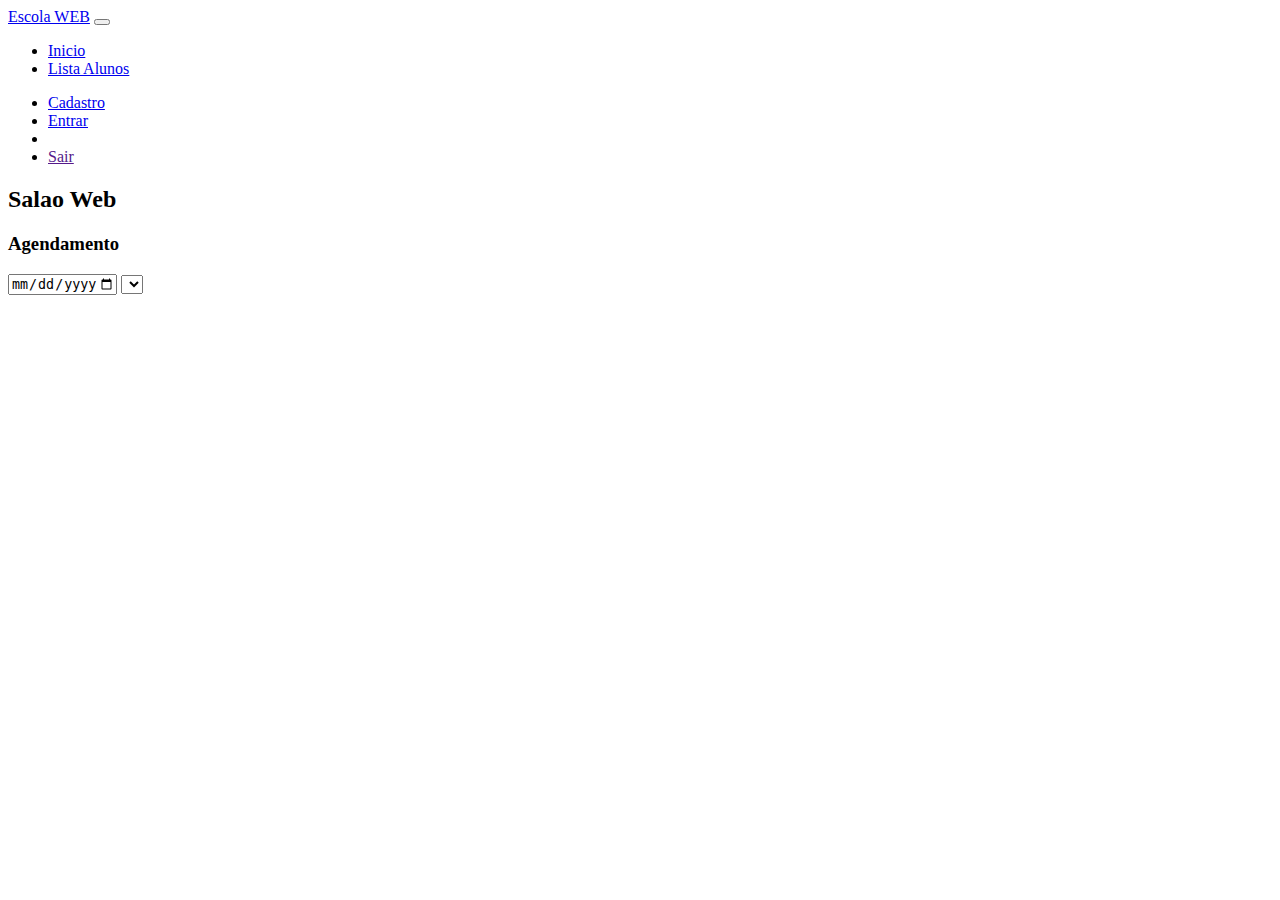
==== index.html @ 51ba9cb8 "inicio" ====
<!DOCTYPE html>
<html lang="pt-br">

<head>
    <meta charset="UTF-8">
    <meta http-equiv="X-UA-Compatible" content="IE=edge">
    <meta name="viewport" content="width=device-width, initial-scale=1.0">
    <title>Exercicios</title>
    <link href="https://cdn.jsdelivr.net/npm/bootstrap@5.3.0-alpha1/dist/css/bootstrap.min.css" rel="stylesheet"
        integrity="sha384-GLhlTQ8iRABdZLl6O3oVMWSktQOp6b7In1Zl3/Jr59b6EGGoI1aFkw7cmDA6j6gD" crossorigin="anonymous">
    <link rel="stylesheet" href="./src/css/style.css">
</head>

<body>
    <nav class="navbar navbar-expand-lg bg-dark" data-bs-theme="dark">
        <div class="container-fluid">
            <a class="navbar-brand" href="./index.html">Escola WEB</a>
            <button class="navbar-toggler" type="button" data-bs-toggle="collapse"
                data-bs-target="#navbarSupportedContent" aria-controls="navbarSupportedContent" aria-expanded="false"
                aria-label="Toggle navigation">
                <span class="navbar-toggler-icon"></span>
            </button>
            <div class="collapse navbar-collapse" id="navbarSupportedContent">
                <ul class="navbar-nav me-auto mb-2 mb-lg-0">
                    <li class="nav-item">
                        <a class="nav-link" href="./index.html">Inicio</a>
                    </li>
                    <li class="nav-item">
                        <a class="nav-link" href="./alunoLista.html">Lista Alunos</a>
                    </li>
                </ul>
                <ul class="navbar-nav ms-auto mb-2 mb-lg-0">
                    <li class="nav-item menu-aluno-off">
                        <a class="nav-link" href="./alunoCadastro.html">Cadastro</a>
                    </li>
                    <li class="nav-item menu-aluno-off">
                        <a class="nav-link" href="./alunoLogin.html">Entrar</a>
                    </li>
                    <li class="nav-item menu-aluno-on">
                        <a class="nav-link" href="./alunoCadastro.html" id="nome-user"></a>
                    </li>
                    <li class="nav-item menu-aluno-on">
                        <a class="nav-link" href="" onclick="sairAluno()">Sair</a>
                    </li>
                </ul>
            </div>
        </div>
    </nav>

    <section class="container">
        <h2>
            Salao Web
        </h2>
        <h3>
            Agendamento
        </h3>
        <div>
            <input type="date" id="selectData" max="2023-06-15" onchange="verfAgenda()">
            <select name="" id="selectHora"></select>
        </div>

        <script>
            // Mock
            const agendamentos = [
                {
                    //cliente_id,
                    //servico_id,
                    data_agendamento: '2023-06-06',
                    horario_agendamento: '14:30',
                },
                {
                    data_agendamento: '2023-06-06',
                    horario_agendamento: '14:00',
                },
                {

                    data_agendamento: '2023-06-06',
                    horario_agendamento: '08:00',
                },
                {
                    data_agendamento: '2023-06-07',
                    horario_agendamento: '10:00',
                },
                {

                    data_agendamento: '2023-06-07',
                    horario_agendamento: '10:30',
                }
            ]
            const horas = [
                '08:00',
                '08:30',
                '09:00',
                '09:30',
                '10:00',
                '10:30',
                '11:00',
                '11:30',
                '12:00',
                '12:30',
                '13:00',
                '13:30',
                '14:00',
                '14:30',]

            function verfAgenda() {
                let selectData = document.querySelector('#selectData').value;
                let selectHora = document.querySelector('#selectHora');
                let horasLivres = horas.map(h => h);

                for (let [index, hora] of horasLivres.entries()) {
                    for (let agenda of agendamentos) {
                        if (selectData == agenda.data_agendamento && hora === agenda.horario_agendamento) {
                            horasLivres.splice(index, 1);
                            break;
                        }
                    }
                }

                selectHora.innerHTML = "";
                for (let hora of horasLivres) {
                    selectHora.innerHTML += `<option value='${hora}'>${hora}</option>'`
                }
            }
        </script>
    </section>
</body>
<script src="https://cdn.jsdelivr.net/npm/bootstrap@5.3.0-alpha3/dist/js/bootstrap.bundle.min.js"
    integrity="sha384-ENjdO4Dr2bkBIFxQpeoTz1HIcje39Wm4jDKdf19U8gI4ddQ3GYNS7NTKfAdVQSZe"
    crossorigin="anonymous"></script>

<script src="./src/js/main.js" type="module"></script>

</html>
---- src/css/style.css ----
.icon {
    height: 15px;
}
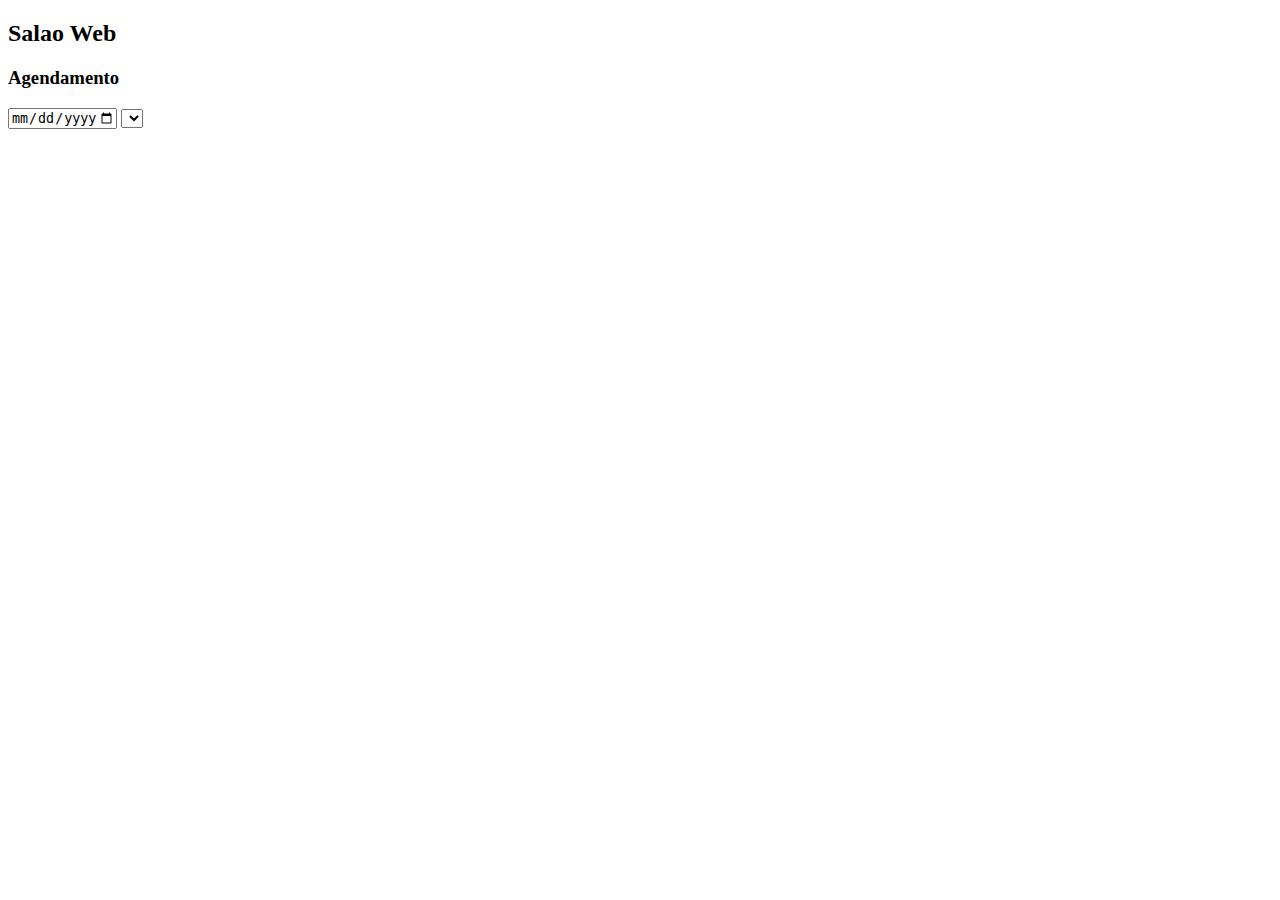
==== commit 9ad603f1: "template navbar" ====
--- a/index.html
+++ b/index.html
@@ -12,40 +12,7 @@
 </head>
 
 <body>
-    <nav class="navbar navbar-expand-lg bg-dark" data-bs-theme="dark">
-        <div class="container-fluid">
-            <a class="navbar-brand" href="./index.html">Escola WEB</a>
-            <button class="navbar-toggler" type="button" data-bs-toggle="collapse"
-                data-bs-target="#navbarSupportedContent" aria-controls="navbarSupportedContent" aria-expanded="false"
-                aria-label="Toggle navigation">
-                <span class="navbar-toggler-icon"></span>
-            </button>
-            <div class="collapse navbar-collapse" id="navbarSupportedContent">
-                <ul class="navbar-nav me-auto mb-2 mb-lg-0">
-                    <li class="nav-item">
-                        <a class="nav-link" href="./index.html">Inicio</a>
-                    </li>
-                    <li class="nav-item">
-                        <a class="nav-link" href="./alunoLista.html">Lista Alunos</a>
-                    </li>
-                </ul>
-                <ul class="navbar-nav ms-auto mb-2 mb-lg-0">
-                    <li class="nav-item menu-aluno-off">
-                        <a class="nav-link" href="./alunoCadastro.html">Cadastro</a>
-                    </li>
-                    <li class="nav-item menu-aluno-off">
-                        <a class="nav-link" href="./alunoLogin.html">Entrar</a>
-                    </li>
-                    <li class="nav-item menu-aluno-on">
-                        <a class="nav-link" href="./alunoCadastro.html" id="nome-user"></a>
-                    </li>
-                    <li class="nav-item menu-aluno-on">
-                        <a class="nav-link" href="" onclick="sairAluno()">Sair</a>
-                    </li>
-                </ul>
-            </div>
-        </div>
-    </nav>
+
 
     <section class="container">
         <h2>
